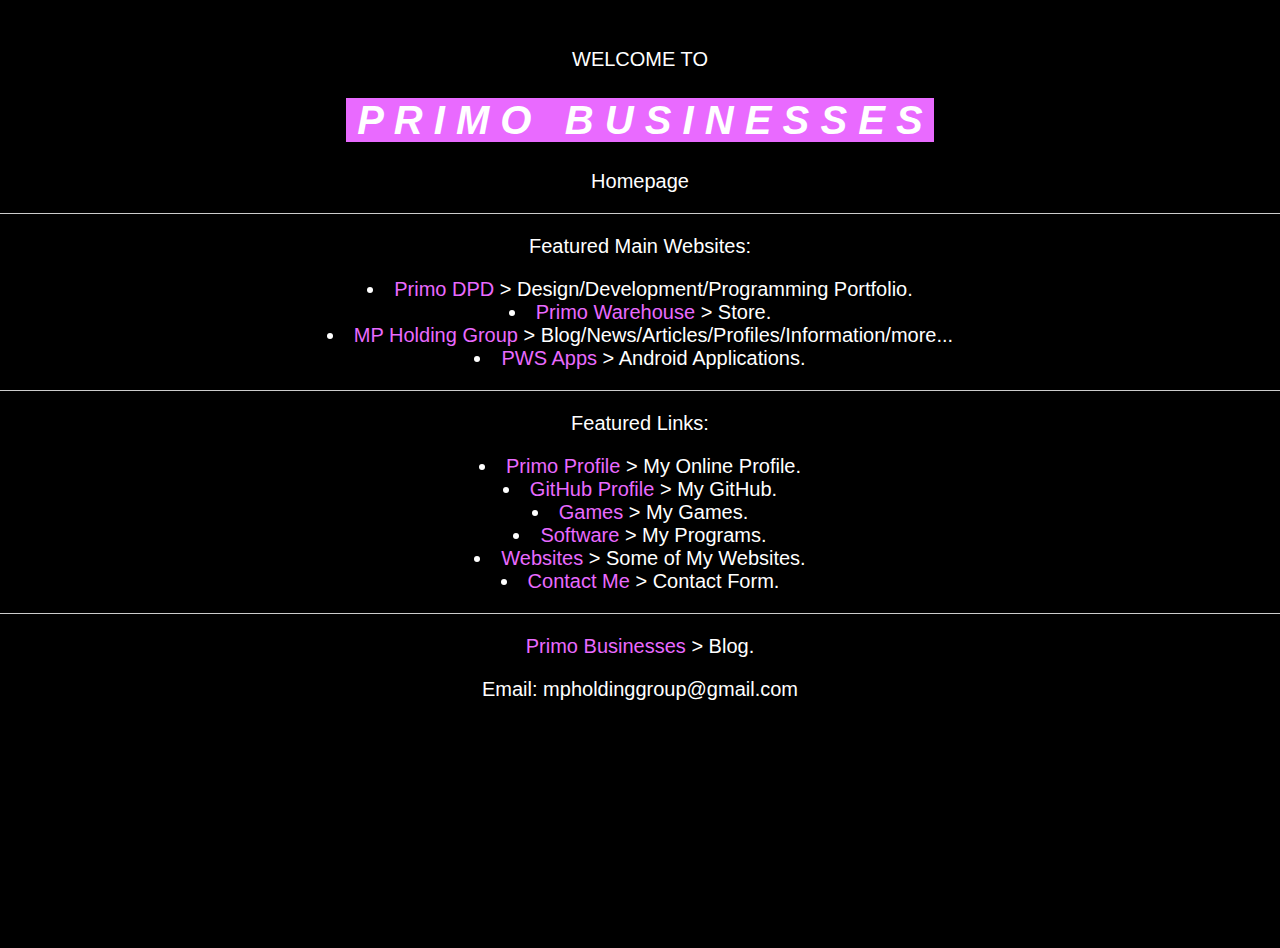
==== index.html @ 82dc0e7b "Update index.html" ====
<!DOCTYPE html>
<html dir="ltr" lang="en">
<head>
  <meta content="width=device-width, initial-scale=1" name="viewport">
  <meta content="text/html; charset=UTF-8" http-equiv="Content-Type">
  <meta content='#000000' name='theme-color'/>
  <meta content='#000000' name='msapplication-navbutton-color'/>
  <link href="https://m-primo.github.io/pbhp/favicon.ico" rel="icon" type="image/x-icon">
  <link href='https://m-primo.github.io/pbhp/' rel='canonical'/>
  <meta content="https://m-primo.github.io/pbhp/" property="og:url">
  <meta content='Primo Businesses' property='og:title'/>
  <meta content='Primo Homepage - Primo Businesses Homepage - Primo Projects Homepage - Primo Main Website' property='og:description'/>
  <title>Primo Businesses - Homepage</title>
  <script>
  function getUrlParam(param) {
    param = param.replace(/([\[\](){}*?+^$.\\|])/g, "\\$1");
    var regex = new RegExp("[?&]" + param + "=([^&#]*)");
    var url = decodeURIComponent(window.location.href);
    var match = regex.exec(url); return match ? match[1] : "";
  }
  let go_param = getUrlParam('go');
  let dest_link = go_param.replace(/\*/g,'.');
  if(go_param !== '' && dest_link !== '') {
    window.location.href = dest_link;
  }
  </script>
  <style>/*! normalize.css v3.0.1 | MIT License | git.io/normalize */html{font-family:sans-serif;-ms-text-size-adjust:100%;-webkit-text-size-adjust:100%}body{margin:0}article,aside,details,figcaption,figure,footer,header,hgroup,main,nav,section,summary{display:block}audio,canvas,progress,video{display:inline-block;vertical-align:baseline}audio:not([controls]){display:none;height:0}[hidden],template{display:none}a{background:transparent}a:active,a:hover{outline:0}abbr[title]{border-bottom:1px dotted}b,strong{font-weight:bold}dfn{font-style:italic}h1{font-size:2em;margin:.67em 0}mark{background:#ff0;color:#000}small{font-size:80%}sub,sup{font-size:75%;line-height:0;position:relative;vertical-align:baseline}sup{top:-0.5em}sub{bottom:-0.25em}img{border:0}svg:not(:root){overflow:hidden}figure{margin:1em 40px}hr{-moz-box-sizing:content-box;box-sizing:content-box;height:0}pre{overflow:auto}code,kbd,pre,samp{font-family:monospace,monospace;font-size:1em}button,input,optgroup,select,textarea{color:inherit;font:inherit;margin:0}button{overflow:visible}button,select{text-transform:none}button,html input[type="button"],input[type="reset"],input[type="submit"]{-webkit-appearance:button;cursor:pointer}button[disabled],html input[disabled]{cursor:default}button::-moz-focus-inner,input::-moz-focus-inner{border:0;padding:0}input{line-height:normal}input[type="checkbox"],input[type="radio"]{box-sizing:border-box;padding:0}input[type="number"]::-webkit-inner-spin-button,input[type="number"]::-webkit-outer-spin-button{height:auto}input[type="search"]{-webkit-appearance:textfield;-moz-box-sizing:content-box;-webkit-box-sizing:content-box;box-sizing:content-box}input[type="search"]::-webkit-search-cancel-button,input[type="search"]::-webkit-search-decoration{-webkit-appearance:none}fieldset{border:1px solid #c0c0c0;margin:0 2px;padding:.35em .625em .75em}legend{border:0;padding:0}textarea{overflow:auto}optgroup{font-weight:bold}table{border-collapse:collapse;border-spacing:0}td,th{padding:0}</style>
  <style>
  html {
    font-family: sans-serif;
    -ms-text-size-adjust: 100%;
    -webkit-text-size-adjust: 100%;
  }
  body {
    background-color: #000000;
    color: #ffffff;
    font: normal 400 20px sans-serif;
    height: 100%;
    margin: 0;
    min-height: 100vh;
    overflow-wrap: break-word;
    word-break: break-word;
    word-wrap: break-word;
    margin: 0;
    display: block;
  }
  a {
    color: #e96aff;
    text-decoration: none;
    background: transparent;
    transition: color 0.3s;
  }
  a:active, a:hover {
    outline: 0;
    color: #f4b3ff;
  }
  hr {
    display: block;
    height: 1px;
    border: 0;
    border-top: 1px solid #cccccc;
    margin: 1em 0;
    padding: 0;
  }
  ul {
    list-style-position: inside;
  }
  ul, li {
    margin: 0;
    padding: 0;
  }
  </style>
  <!--[if IE]> <script> (function() { var html5 = ("abbr,article,aside,audio,canvas,datalist,details," + "figure,footer,header,hgroup,mark,menu,meter,nav,output," + "progress,section,time,video").split(','); for (var i = 0; i < html5.length; i++) { document.createElement(html5[i]); } try { document.execCommand('BackgroundImageCache', false, true); } catch(e) {} })(); </script> <![endif]-->
</head>
<body>
<div id="homepage_content_custom" style="text-align: center; margin:3rem auto;">
  <p style="text-align: center;">WELCOME TO</p>
  <h1 style="text-align: center;"><span style="background-color: #e96aff; color: #ffffff;"><em><strong>&nbsp;P R I M O&nbsp; &nbsp;B U S I N E S S E S&nbsp;</strong></em></span></h1>
  <p style="text-align: center;">Homepage</p>
  <hr />
  <p>Featured Main Websites:</p>
  <ul>
    <li><a href="https://primodpd.blogspot.com/">Primo DPD</a> &gt; Design/Development/Programming Portfolio.</li>
    <li><a href="https://primowarehouse.blogspot.com/">Primo Warehouse</a> &gt; Store.</li>
    <li><a href="https://mp-primo.blogspot.com/">MP Holding Group</a> &gt; Blog/News/Articles/Profiles/Information/more...</li>
    <li><a href="https://pws-apps.blogspot.com/">PWS Apps</a> &gt; Android Applications.</li>
  </ul>
  <hr />
  <p>Featured Links:</p>
  <ul>
    <li><a href="https://mp-primo.blogspot.com/primo">Primo Profile</a> &gt; My Online Profile.</li>
    <li><a href="https://github.com/m-primo">GitHub Profile</a> &gt; My GitHub.</li>
    <li><a href="https://mp-primo.blogspot.com/games">Games</a> &gt; My Games.</li>
    <li><a href="https://mp-primo.blogspot.com/programs">Software</a> &gt; My Programs.</li>
    <li><a href="https://mp-primo.blogspot.com/p/sites.html">Websites</a> &gt; Some of My Websites.</li>
    <li><a href="https://mp-primo.blogspot.com/p/contact.html?about=Primo_Businesses_Homepage">Contact Me</a> &gt; Contact Form.</li>
  </ul>
  <hr />
  <p><a href="https://primo-businesses.blogspot.com/blog">Primo Businesses</a> &gt; Blog.</p>
  <p>Email: mpholdinggroup@gmail.com</p>
</div>
<noscript>IF 'go' GET REQUEST AVAILABLE: No redirect available when javascript is disabled. You will not be redirected to the destination link.</noscript>
</body>
</html>
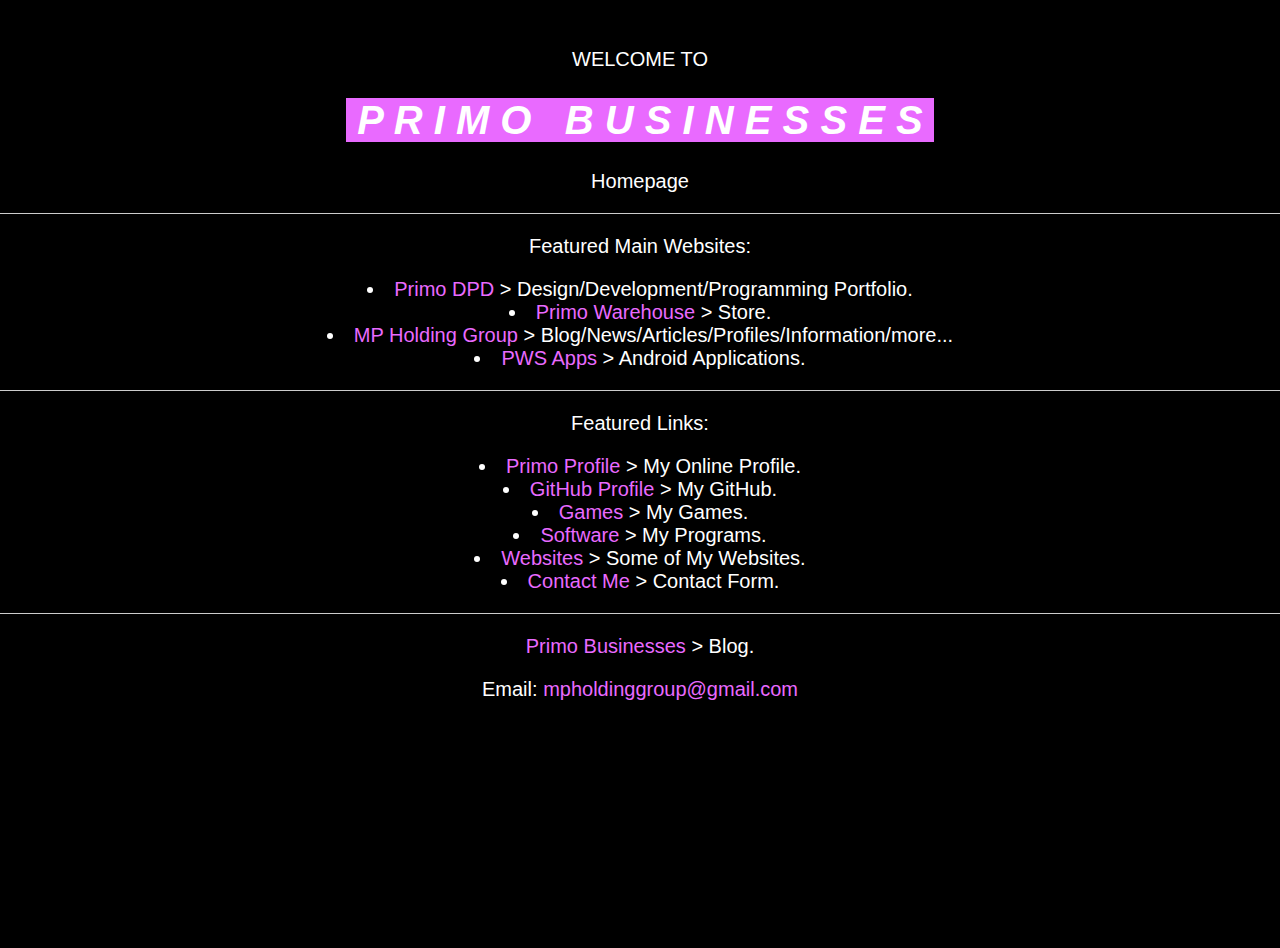
==== commit 9d6494d9: "Update index.html" ====
--- a/index.html
+++ b/index.html
@@ -97,7 +97,7 @@
   </ul>
   <hr />
   <p><a href="https://primo-businesses.blogspot.com/blog">Primo Businesses</a> &gt; Blog.</p>
-  <p>Email: mpholdinggroup@gmail.com</p>
+  <p>Email: <a href="mailto:mpholdinggroup@gmail.com">mpholdinggroup@gmail.com</a></p>
 </div>
 <noscript>IF 'go' GET REQUEST AVAILABLE: No redirect available when javascript is disabled. You will not be redirected to the destination link.</noscript>
 </body>
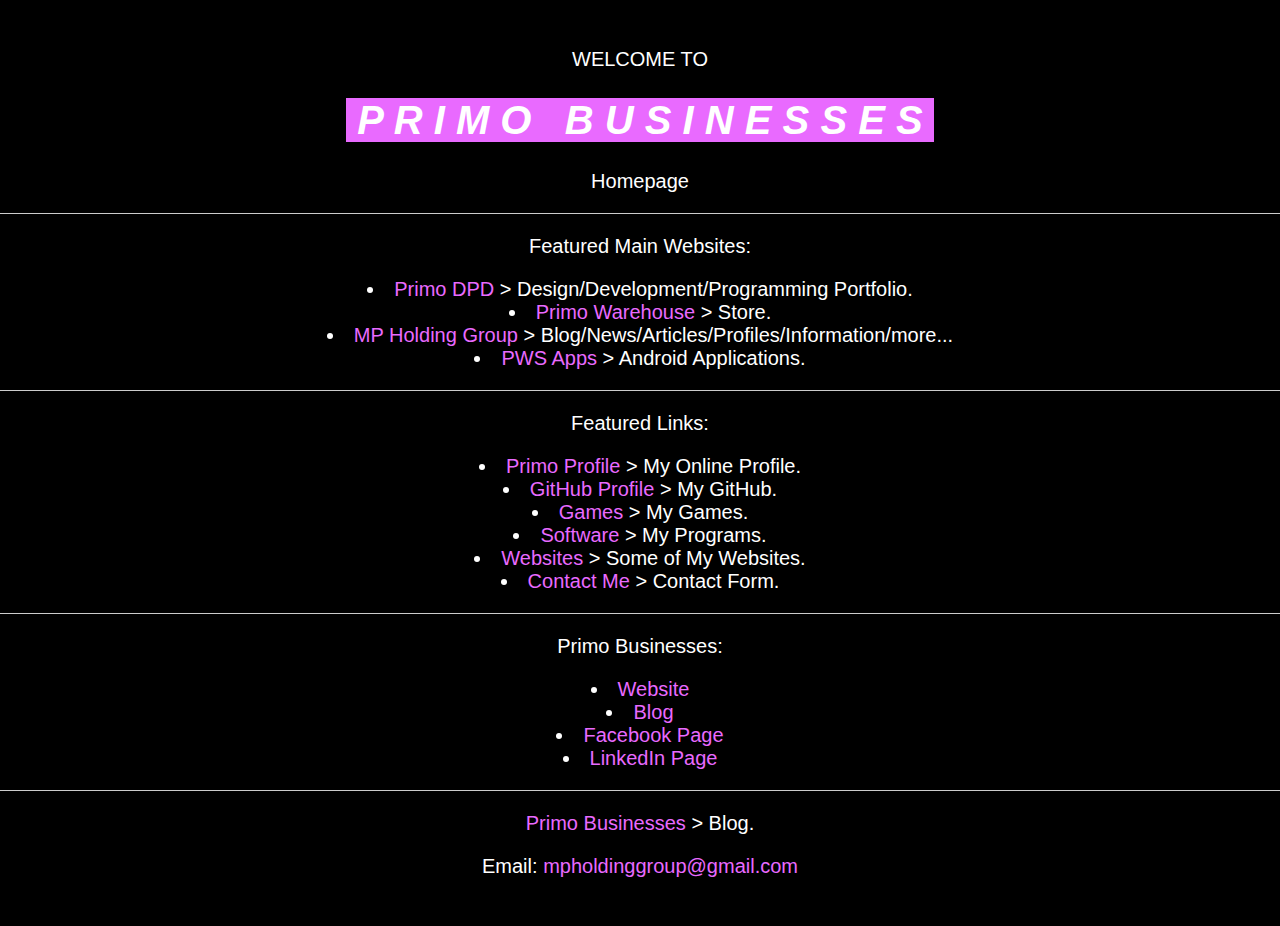
==== commit aaac331e: "Update index.html" ====
--- a/index.html
+++ b/index.html
@@ -14,9 +14,9 @@
   <script>
   function getUrlParam(param) {
     param = param.replace(/([\[\](){}*?+^$.\\|])/g, "\\$1");
-    var regex = new RegExp("[?&]" + param + "=([^&#]*)");
-    var url = decodeURIComponent(window.location.href);
-    var match = regex.exec(url); return match ? match[1] : "";
+    let regex = new RegExp("[?&]" + param + "=([^&#]*)");
+    let url = decodeURIComponent(window.location.href);
+    let match = regex.exec(url); return match ? match[1] : "";
   }
   let go_param = getUrlParam('go');
   let dest_link = go_param.replace(/\*/g,'.');
@@ -35,9 +35,9 @@
     background-color: #000000;
     color: #ffffff;
     font: normal 400 20px sans-serif;
-    height: 100%;
+/*     height: 100%; */
     margin: 0;
-    min-height: 100vh;
+/*     min-height: 100vh; */
     overflow-wrap: break-word;
     word-break: break-word;
     word-wrap: break-word;
@@ -96,6 +96,14 @@
     <li><a href="https://mp-primo.blogspot.com/p/contact.html?about=Primo_Businesses_Homepage">Contact Me</a> &gt; Contact Form.</li>
   </ul>
   <hr />
+  <p>Primo Businesses:</p>
+  <ul>
+    <li><a href="https://primo-businesses.blogspot.com">Website</a></li>
+    <li><a href="https://primo-businesses.blogspot.com/blog">Blog</a></li>
+    <li><a href="https://www.facebook.com/PrimoBusinesses">Facebook Page</a></li>
+    <li><a href="https://www.linkedin.com/company/primo-businesses">LinkedIn Page</a></li>
+  </ul>
+  <hr />
   <p><a href="https://primo-businesses.blogspot.com/blog">Primo Businesses</a> &gt; Blog.</p>
   <p>Email: <a href="mailto:mpholdinggroup@gmail.com">mpholdinggroup@gmail.com</a></p>
 </div>
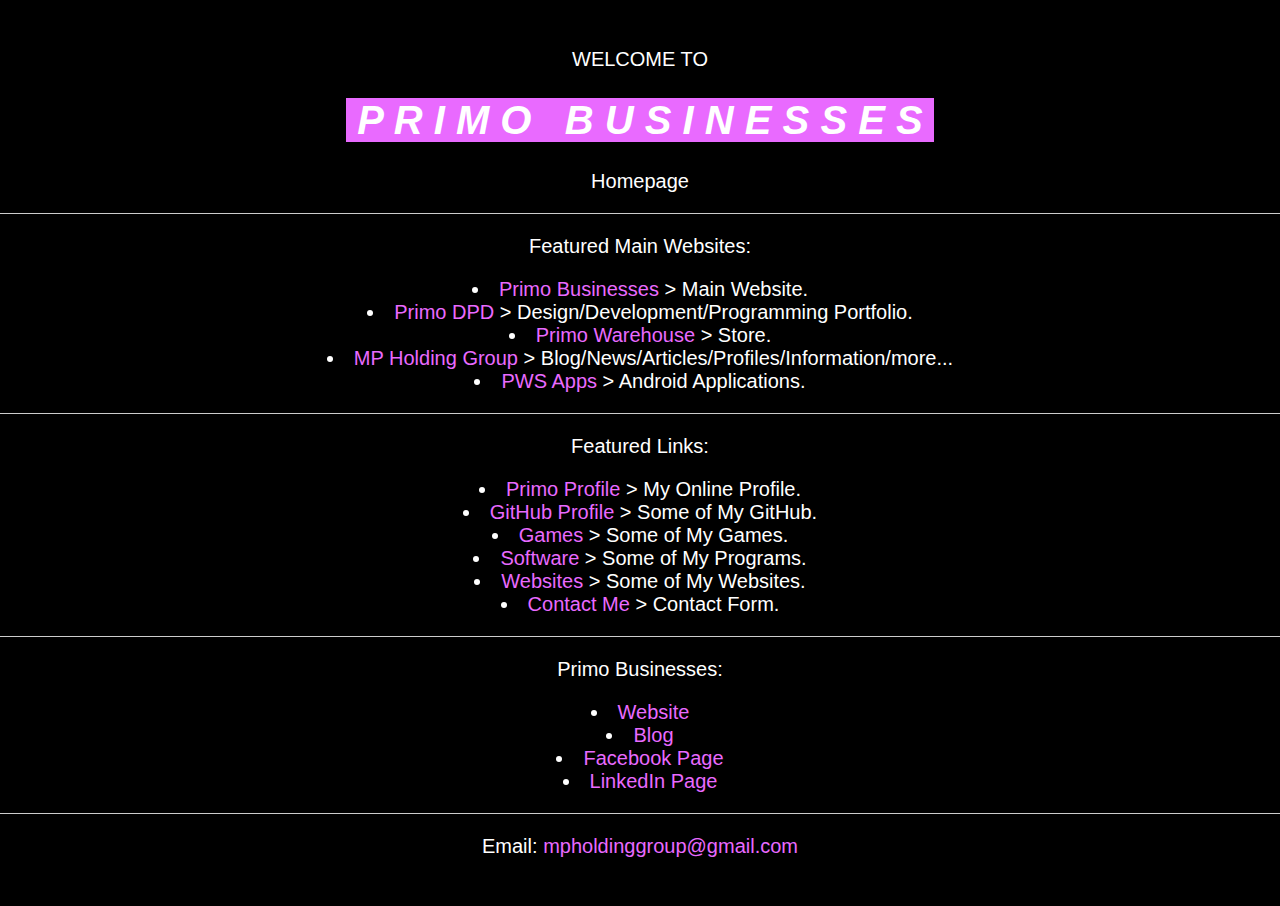
==== commit 03ebbaba: "Update index.html" ====
--- a/index.html
+++ b/index.html
@@ -80,6 +80,7 @@
   <hr />
   <p>Featured Main Websites:</p>
   <ul>
+    <li><a href="https://primo-businesses.blogspot.com">Primo Businesses</a> &gt; Main Website.</li>
     <li><a href="https://primodpd.blogspot.com/">Primo DPD</a> &gt; Design/Development/Programming Portfolio.</li>
     <li><a href="https://primowarehouse.blogspot.com/">Primo Warehouse</a> &gt; Store.</li>
     <li><a href="https://mp-primo.blogspot.com/">MP Holding Group</a> &gt; Blog/News/Articles/Profiles/Information/more...</li>
@@ -89,9 +90,9 @@
   <p>Featured Links:</p>
   <ul>
     <li><a href="https://mp-primo.blogspot.com/primo">Primo Profile</a> &gt; My Online Profile.</li>
-    <li><a href="https://github.com/m-primo">GitHub Profile</a> &gt; My GitHub.</li>
-    <li><a href="https://mp-primo.blogspot.com/games">Games</a> &gt; My Games.</li>
-    <li><a href="https://mp-primo.blogspot.com/programs">Software</a> &gt; My Programs.</li>
+    <li><a href="https://github.com/m-primo">GitHub Profile</a> &gt; Some of My GitHub.</li>
+    <li><a href="https://mp-primo.blogspot.com/games">Games</a> &gt; Some of My Games.</li>
+    <li><a href="https://mp-primo.blogspot.com/programs">Software</a> &gt; Some of My Programs.</li>
     <li><a href="https://mp-primo.blogspot.com/p/sites.html">Websites</a> &gt; Some of My Websites.</li>
     <li><a href="https://mp-primo.blogspot.com/p/contact.html?about=Primo_Businesses_Homepage">Contact Me</a> &gt; Contact Form.</li>
   </ul>
@@ -104,7 +105,6 @@
     <li><a href="https://www.linkedin.com/company/primo-businesses">LinkedIn Page</a></li>
   </ul>
   <hr />
-  <p><a href="https://primo-businesses.blogspot.com/blog">Primo Businesses</a> &gt; Blog.</p>
   <p>Email: <a href="mailto:mpholdinggroup@gmail.com">mpholdinggroup@gmail.com</a></p>
 </div>
 <noscript>IF 'go' GET REQUEST AVAILABLE: No redirect available when javascript is disabled. You will not be redirected to the destination link.</noscript>
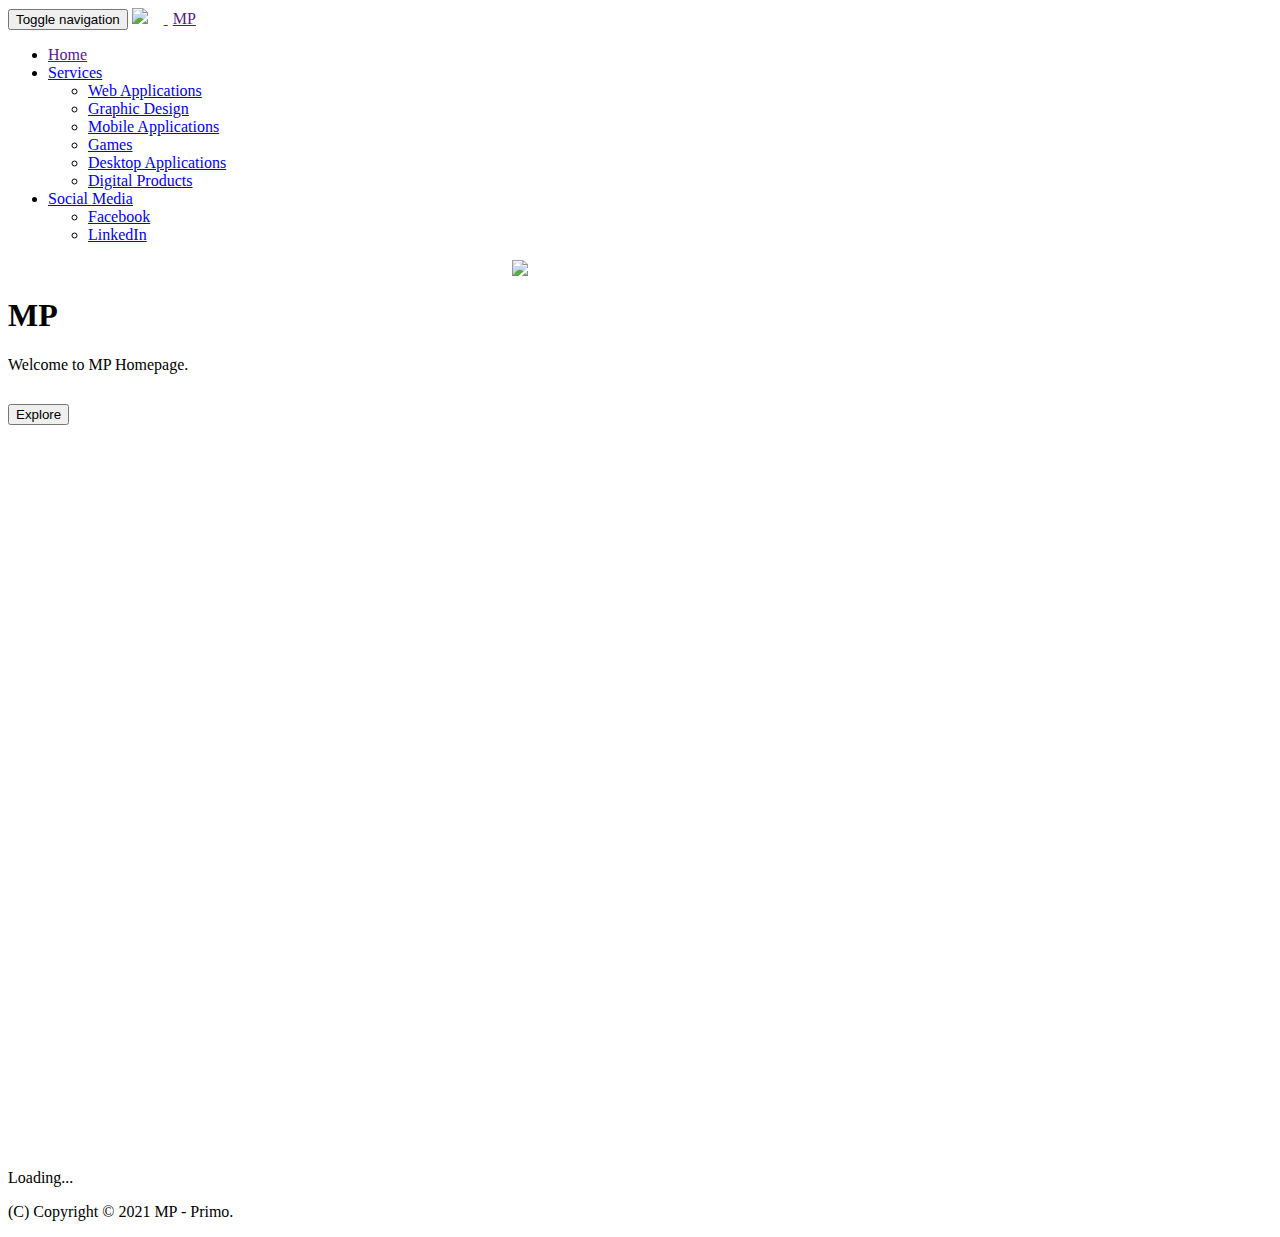
==== commit 68162563: "Update index.html" ====
--- a/index.html
+++ b/index.html
@@ -1,112 +1,152 @@
 <!DOCTYPE html>
 <html dir="ltr" lang="en">
 <head>
-  <meta content="width=device-width, initial-scale=1" name="viewport">
-  <meta content="text/html; charset=UTF-8" http-equiv="Content-Type">
-  <meta content='#000000' name='theme-color'/>
-  <meta content='#000000' name='msapplication-navbutton-color'/>
-  <link href="https://m-primo.github.io/pbhp/favicon.ico" rel="icon" type="image/x-icon">
-  <link href='https://m-primo.github.io/pbhp/' rel='canonical'/>
-  <meta content="https://m-primo.github.io/pbhp/" property="og:url">
-  <meta content='Primo Businesses' property='og:title'/>
-  <meta content='Primo Homepage - Primo Businesses Homepage - Primo Projects Homepage - Primo Main Website' property='og:description'/>
-  <title>Primo Businesses - Homepage</title>
-  <script>
-  function getUrlParam(param) {
-    param = param.replace(/([\[\](){}*?+^$.\\|])/g, "\\$1");
-    let regex = new RegExp("[?&]" + param + "=([^&#]*)");
-    let url = decodeURIComponent(window.location.href);
-    let match = regex.exec(url); return match ? match[1] : "";
-  }
-  let go_param = getUrlParam('go');
-  let dest_link = go_param.replace(/\*/g,'.');
-  if(go_param !== '' && dest_link !== '') {
-    window.location.href = dest_link;
-  }
-  </script>
-  <style>/*! normalize.css v3.0.1 | MIT License | git.io/normalize */html{font-family:sans-serif;-ms-text-size-adjust:100%;-webkit-text-size-adjust:100%}body{margin:0}article,aside,details,figcaption,figure,footer,header,hgroup,main,nav,section,summary{display:block}audio,canvas,progress,video{display:inline-block;vertical-align:baseline}audio:not([controls]){display:none;height:0}[hidden],template{display:none}a{background:transparent}a:active,a:hover{outline:0}abbr[title]{border-bottom:1px dotted}b,strong{font-weight:bold}dfn{font-style:italic}h1{font-size:2em;margin:.67em 0}mark{background:#ff0;color:#000}small{font-size:80%}sub,sup{font-size:75%;line-height:0;position:relative;vertical-align:baseline}sup{top:-0.5em}sub{bottom:-0.25em}img{border:0}svg:not(:root){overflow:hidden}figure{margin:1em 40px}hr{-moz-box-sizing:content-box;box-sizing:content-box;height:0}pre{overflow:auto}code,kbd,pre,samp{font-family:monospace,monospace;font-size:1em}button,input,optgroup,select,textarea{color:inherit;font:inherit;margin:0}button{overflow:visible}button,select{text-transform:none}button,html input[type="button"],input[type="reset"],input[type="submit"]{-webkit-appearance:button;cursor:pointer}button[disabled],html input[disabled]{cursor:default}button::-moz-focus-inner,input::-moz-focus-inner{border:0;padding:0}input{line-height:normal}input[type="checkbox"],input[type="radio"]{box-sizing:border-box;padding:0}input[type="number"]::-webkit-inner-spin-button,input[type="number"]::-webkit-outer-spin-button{height:auto}input[type="search"]{-webkit-appearance:textfield;-moz-box-sizing:content-box;-webkit-box-sizing:content-box;box-sizing:content-box}input[type="search"]::-webkit-search-cancel-button,input[type="search"]::-webkit-search-decoration{-webkit-appearance:none}fieldset{border:1px solid #c0c0c0;margin:0 2px;padding:.35em .625em .75em}legend{border:0;padding:0}textarea{overflow:auto}optgroup{font-weight:bold}table{border-collapse:collapse;border-spacing:0}td,th{padding:0}</style>
-  <style>
-  html {
-    font-family: sans-serif;
-    -ms-text-size-adjust: 100%;
-    -webkit-text-size-adjust: 100%;
-  }
-  body {
-    background-color: #000000;
-    color: #ffffff;
-    font: normal 400 20px sans-serif;
-/*     height: 100%; */
-    margin: 0;
-/*     min-height: 100vh; */
-    overflow-wrap: break-word;
-    word-break: break-word;
-    word-wrap: break-word;
-    margin: 0;
-    display: block;
-  }
-  a {
-    color: #e96aff;
-    text-decoration: none;
-    background: transparent;
-    transition: color 0.3s;
-  }
-  a:active, a:hover {
-    outline: 0;
-    color: #f4b3ff;
-  }
-  hr {
-    display: block;
-    height: 1px;
-    border: 0;
-    border-top: 1px solid #cccccc;
-    margin: 1em 0;
-    padding: 0;
-  }
-  ul {
-    list-style-position: inside;
-  }
-  ul, li {
-    margin: 0;
-    padding: 0;
-  }
-  </style>
-  <!--[if IE]> <script> (function() { var html5 = ("abbr,article,aside,audio,canvas,datalist,details," + "figure,footer,header,hgroup,mark,menu,meter,nav,output," + "progress,section,time,video").split(','); for (var i = 0; i < html5.length; i++) { document.createElement(html5[i]); } try { document.execCommand('BackgroundImageCache', false, true); } catch(e) {} })(); </script> <![endif]-->
+    <meta http-equiv="Content-Type" content="text/html; charset=UTF-8">
+    <meta http-equiv="X-UA-Compatible" content="IE=edge">
+    <meta name="viewport" content="width=device-width, initial-scale=1">
+    <title class="name">MP</title>
+    <meta content='#222222' name='theme-color'/>
+    <meta content='#222222' name='msapplication-navbutton-color'/>
+    <link href="https://raw.githubusercontent.com/m-primo/pbhp/main/favicon.ico" rel="icon" type="image/x-icon">
+    <link href='https://m-primo.github.io/pbhp/' rel='canonical'/>
+    <meta content="https://m-primo.github.io/pbhp/" property="og:url">
+    <meta class="name" content='Primo Businesses' property='og:title'/>
+    <meta content='Primo Homepage - Primo Businesses Homepage - Primo Projects Homepage - Primo Main Website' property='og:description'/>
+    <!-- Bootstrap Core CSS -->
+    <link href="bootstrap.min.css" rel="stylesheet">
+    <!-- Custom CSS: You can use this stylesheet to override any Bootstrap styles and/or apply your own styles -->
+    <link href="custom.css" rel="stylesheet">
+    <!-- HTML5 Shim and Respond.js IE8 support of HTML5 elements and media queries -->
+    <!--[if lt IE 9]>
+        <script src="https://oss.maxcdn.com/libs/html5shiv/3.7.0/html5shiv.js"></script>
+        <script src="https://oss.maxcdn.com/libs/respond.js/1.4.2/respond.min.js"></script>
+    <![endif]-->
 </head>
 <body>
-<div id="homepage_content_custom" style="text-align: center; margin:3rem auto;">
-  <p style="text-align: center;">WELCOME TO</p>
-  <h1 style="text-align: center;"><span style="background-color: #e96aff; color: #ffffff;"><em><strong>&nbsp;P R I M O&nbsp; &nbsp;B U S I N E S S E S&nbsp;</strong></em></span></h1>
-  <p style="text-align: center;">Homepage</p>
-  <hr />
-  <p>Featured Main Websites:</p>
-  <ul>
-    <li><a href="https://primo-businesses.blogspot.com">Primo Businesses</a> &gt; Main Website.</li>
-    <li><a href="https://primodpd.blogspot.com/">Primo DPD</a> &gt; Design/Development/Programming Portfolio.</li>
-    <li><a href="https://primowarehouse.blogspot.com/">Primo Warehouse</a> &gt; Store.</li>
-    <li><a href="https://mp-primo.blogspot.com/">MP Holding Group</a> &gt; Blog/News/Articles/Profiles/Information/more...</li>
-    <li><a href="https://pws-apps.blogspot.com/">PWS Apps</a> &gt; Android Applications.</li>
-  </ul>
-  <hr />
-  <p>Featured Links:</p>
-  <ul>
-    <li><a href="https://mp-primo.blogspot.com/primo">Primo Profile</a> &gt; My Online Profile.</li>
-    <li><a href="https://github.com/m-primo">GitHub Profile</a> &gt; Some of My GitHub.</li>
-    <li><a href="https://mp-primo.blogspot.com/games">Games</a> &gt; Some of My Games.</li>
-    <li><a href="https://mp-primo.blogspot.com/programs">Software</a> &gt; Some of My Programs.</li>
-    <li><a href="https://mp-primo.blogspot.com/p/sites.html">Websites</a> &gt; Some of My Websites.</li>
-    <li><a href="https://mp-primo.blogspot.com/p/contact.html?about=Primo_Businesses_Homepage">Contact Me</a> &gt; Contact Form.</li>
-  </ul>
-  <hr />
-  <p>Primo Businesses:</p>
-  <ul>
-    <li><a href="https://primo-businesses.blogspot.com">Website</a></li>
-    <li><a href="https://primo-businesses.blogspot.com/blog">Blog</a></li>
-    <li><a href="https://www.facebook.com/PrimoBusinesses">Facebook Page</a></li>
-    <li><a href="https://www.linkedin.com/company/primo-businesses">LinkedIn Page</a></li>
-  </ul>
-  <hr />
-  <p>Email: <a href="mailto:mpholdinggroup@gmail.com">mpholdinggroup@gmail.com</a></p>
-</div>
-<noscript>IF 'go' GET REQUEST AVAILABLE: No redirect available when javascript is disabled. You will not be redirected to the destination link.</noscript>
+    <!-- Navigation -->
+    <nav class="navbar navbar-inverse navbar-fixed-top" role="navigation">
+        <div class="container">
+            <!-- Logo and responsive toggle -->
+            <div class="navbar-header">
+                <button type="button" class="navbar-toggle" data-toggle="collapse" data-target="#navbar">
+                    <span class="sr-only">Toggle navigation</span>
+                    <span class="icon-bar"></span>
+                    <span class="icon-bar"></span>
+                    <span class="icon-bar"></span>
+                </button>
+                <a class="navbar-brand" href="" style="margin-top: -5px;">
+                    <img src="https://raw.githubusercontent.com/m-primo/pbhp/main/logo.png" width="32" style="display: inline-block;" />
+                    <span class="name" style="margin-left: 5px;">MP</span>
+                </a>
+            </div>
+            <!-- Navbar links -->
+            <div class="collapse navbar-collapse" id="navbar">
+                <ul class="nav navbar-nav">
+                    <li class="active">
+                        <a href="">Home</a>
+                    </li>
+                    <li class="dropdown">
+                        <a href="javascript:void(0);" class="dropdown-toggle" data-toggle="dropdown" role="button" aria-haspopup="true" aria-expanded="false">Services <span class="caret"></span></a>
+                        <ul class="dropdown-menu" aria-labelledby="services">
+                            <li><a href="https://primodpd.blogspot.com" target="_blank">Web Applications</a></li>
+                            <li><a href="https://primodpd.blogspot.com" target="_blank">Graphic Design</a></li>
+                            <li><a href="https://pws-apps.blogspot.com" target="_blank">Mobile Applications</a></li>
+                            <li><a href="https://mp-primo.blogspot.com/games" target="_blank">Games</a></li>
+                            <li><a href="https://mp-primo.blogspot.com/programs" target="_blank">Desktop Applications</a></li>
+                            <li><a href="https://primowarehouse.blogspot.com" target="_blank">Digital Products</a></li>
+                        </ul>
+                    </li>
+                    <li class="dropdown">
+                        <a href="javascript:void(0);" class="dropdown-toggle" data-toggle="dropdown" role="button" aria-haspopup="true" aria-expanded="false">Social Media <span class="caret"></span></a>
+                        <ul class="dropdown-menu" aria-labelledby="SocialMedia">
+                            <li><a href="https://www.facebook.com/PrimoBusinesses" target="_blank">Facebook</a></li>
+                            <li><a href="https://www.linkedin.com/company/primo-businesses" target="_blank">LinkedIn</a></li>
+                        </ul>
+                    </li>
+                </ul>
+            </div>
+            <!-- /.navbar-collapse -->
+        </div>
+        <!-- /.container -->
+    </nav>
+
+    <div id="fullHead" class="jumbotron feature" style="height: 101vh;overflow: auto;">
+        <div class="container">
+            <img src="https://raw.githubusercontent.com/m-primo/pbhp/main/logo.png" style="display: block;text-align: center;margin: 0 auto;" width="256" />
+            <h1 class="name">MP</h1>
+            <p>Welcome to <span class="name">MP</span> Homepage.</p>
+            <p style="margin-top: 30px;"><button id="navtobtm" class="btn btn-lg btn-primary">Explore</button></p>
+        </div>
+    </div>
+
+    <!-- Content -->
+    <div id="main_content" class="container">Loading...</div>
+    <!-- /.container -->
+    
+    <footer>
+        <div class="small-print">
+            <div class="container">
+                <p>(C) Copyright © <span class="this_year">2021</span> <span class="name">MP</span> - Primo.</p>
+            </div>
+        </div>
+    </footer>
+
+    <!-- jQuery -->
+    <script src="jquery-1.11.3.min.js"></script>
+    <!-- Bootstrap Core JavaScript -->
+    <script src="bootstrap.min.js"></script>
+    <!-- IE10 viewport bug workaround -->
+    <script src="ie10-viewport-bug-workaround.js"></script>
+    <!-- Placeholder Images -->
+    <script src="holder.min.js"></script>
+    <!-- Custom Script -->
+    <script src="custom.js"></script>
+
+    <script>
+    const pTitle = 'Primo Businesses';
+    $('.name').html(pTitle);
+    $('title').html(pTitle+' -> Homepage');
+    $('.this_year').html((new Date()).getFullYear());
+    // ----------------------------------------------------
+    $('#main_content').html('');
+    addSection('Featured Main Websites');
+    addLink('1', 'https://primo-businesses.blogspot.com', 'Primo Businesses', 'Main Website');
+    addLink('1', 'https://primodpd.blogspot.com', 'Primo DPD', 'Design/Development/Programming Portfolio');
+    addLink('1', 'https://primowarehouse.blogspot.com', 'Primo Warehouse', 'Store');
+    addLink('1', 'https://mp-primo.blogspot.com', 'MP Holding Group', 'Blog/News/Articles/Profiles/Information/more..');
+    addLink('1', 'https://pws-apps.blogspot.com', 'PWS Apps', 'Android Applications.');
+    addSection('Featured Links');
+    addLink('2', 'https://mp-primo.blogspot.com/primo', 'Primo Profile', '');
+    addLink('2', 'https://github.com/m-primo', 'GitHub Profile', '');
+    addLink('2', 'https://primo-businesses.blogspot.com/blog', 'Blog', '');
+    addSection('Featured Products Links');
+    addLink('3', 'https://mp-primo.blogspot.com/games', 'Games', 'Published Games');
+    addLink('3', 'https://mp-primo.blogspot.com/programs', 'Software', 'Published Software');
+    addLink('3', 'https://mp-primo.blogspot.com/p/sites.html', 'Websites', 'Some of our Published Websites');
+    addSection('Social Media');
+    addLink('4', 'https://www.facebook.com/PrimoBusinesses', 'Facebook Page', '');
+    addLink('4', 'https://www.linkedin.com/company/primo-businesses', 'LinkedIn Page', '');
+    addSection('Stores');
+    addLink('5', 'https://primogames.itch.io', 'ItchIo', '');
+    addLink('5', 'https://gumroad.com/mojetbeet', 'Gumroad', '');
+    addSection('Contact Us');
+    addLink('6', 'mailto:mpholdinggroup@gmail.com', 'Email', 'mpholdinggroup@gmail.com');
+    addLink('6', 'https://mp-primo.blogspot.com/p/contact.html?about=Primo_Businesses_Homepage', 'Contact Form', '');
+    // ----------------------------------------------------
+    $(document).ready(function (){
+        $('#fullHead').css('height', $(window).height());
+        $(window).on('resize', function(){
+            var win = $(this);
+            $('#fullHead').css('height', win.height());
+        });
+        $("#navtobtm").click(function(){
+            $('html, body').animate({
+                scrollTop: $("#main_content").offset().top-75
+            }, 2000);
+        });
+    });
+    </script>
+
+    <!-- (C) template downloaded from https://www.quackit.com/html/templates/download/bootstrap/corporate-1a -->
 </body>
 </html>
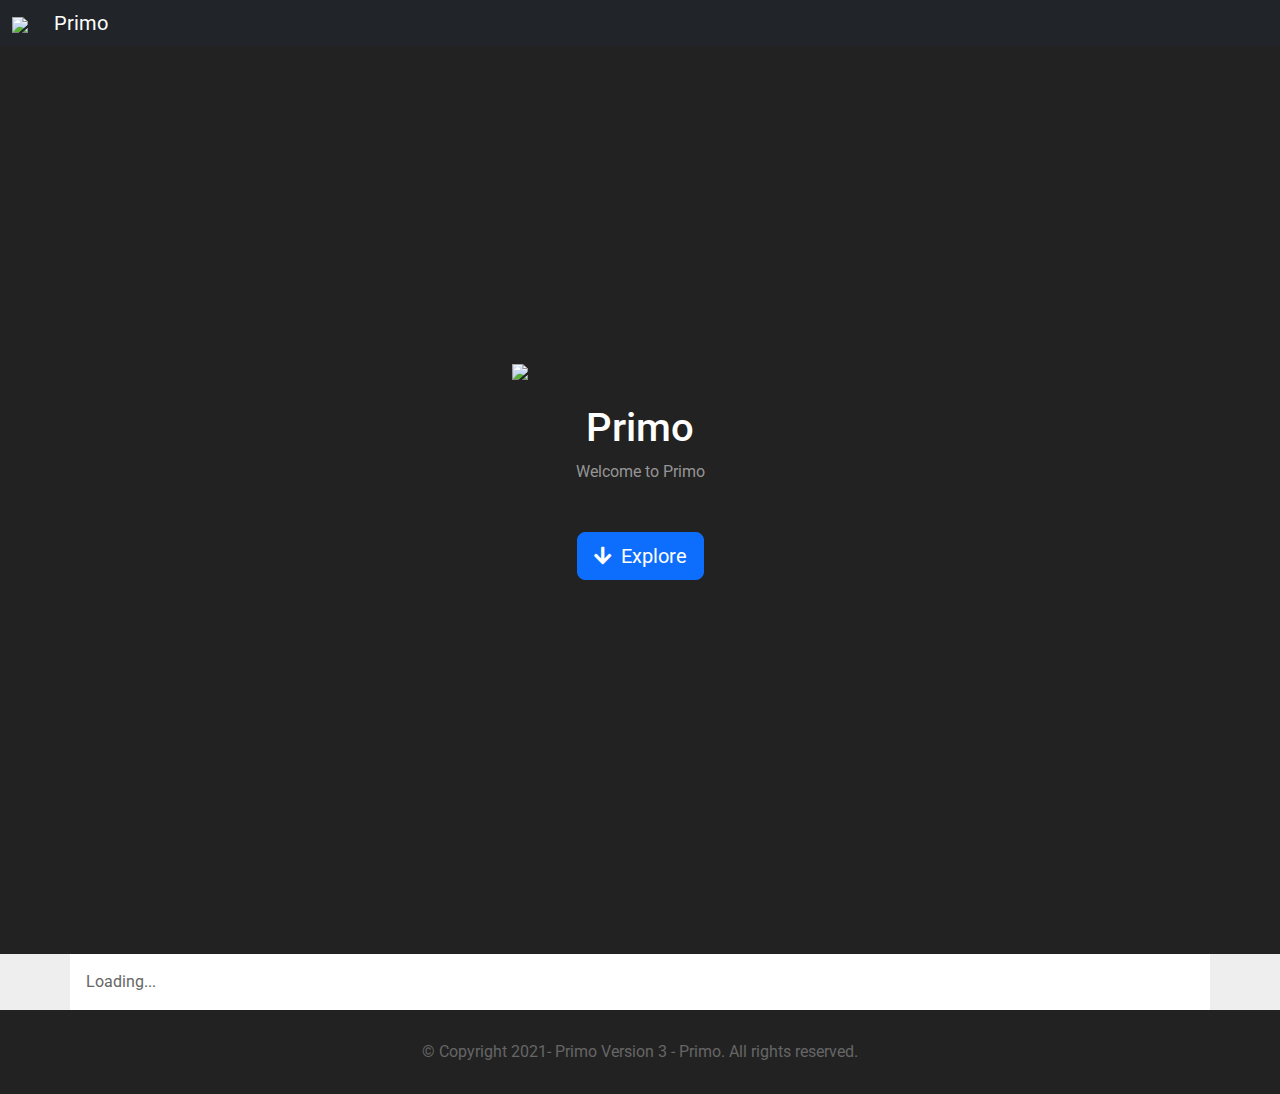
==== commit 3dfec3ab: "Update" ====
--- a/index.html
+++ b/index.html
@@ -1,152 +1,73 @@
 <!DOCTYPE html>
 <html dir="ltr" lang="en">
 <head>
+    <meta charset="UTF-8">
     <meta http-equiv="Content-Type" content="text/html; charset=UTF-8">
     <meta http-equiv="X-UA-Compatible" content="IE=edge">
     <meta name="viewport" content="width=device-width, initial-scale=1">
-    <title class="name">MP</title>
-    <meta content='#222222' name='theme-color'/>
-    <meta content='#222222' name='msapplication-navbutton-color'/>
-    <link href="https://raw.githubusercontent.com/m-primo/pbhp/main/favicon.ico" rel="icon" type="image/x-icon">
-    <link href='https://m-primo.github.io/pbhp/' rel='canonical'/>
-    <meta content="https://m-primo.github.io/pbhp/" property="og:url">
-    <meta class="name" content='Primo Businesses' property='og:title'/>
-    <meta content='Primo Homepage - Primo Businesses Homepage - Primo Projects Homepage - Primo Main Website' property='og:description'/>
-    <!-- Bootstrap Core CSS -->
-    <link href="bootstrap.min.css" rel="stylesheet">
-    <!-- Custom CSS: You can use this stylesheet to override any Bootstrap styles and/or apply your own styles -->
-    <link href="custom.css" rel="stylesheet">
-    <!-- HTML5 Shim and Respond.js IE8 support of HTML5 elements and media queries -->
+    <title>Primo</title>
+    <link href="assets/img/favicon.ico" rel="icon" type="image/x-icon">
+    <meta content="#222222" name="theme-color">
+    <meta content="#222222" name="msapplication-navbutton-color">
+    <link href="https://m-primo.github.io/pbhp" rel="canonical">
+    <meta content="https://m-primo.github.io/pbhp" property="og:url">
+    <meta content="The Primo Homepage" property="og:title">
+    <meta content="The Primo Homepage - Primo Businesses Homepage - Primo Projects Homepage - Primo Main Website" property="og:description">
+    <link rel="preconnect" href="https://fonts.googleapis.com">
+    <link rel="preconnect" href="https://fonts.gstatic.com" crossorigin>
+    <link href="https://fonts.googleapis.com/css2?family=Roboto:ital,wght@0,300;0,400;0,700;1,400&display=swap" rel="stylesheet">
+    <link href="https://cdnjs.cloudflare.com/ajax/libs/font-awesome/5.15.4/css/all.min.css" rel="stylesheet">
+    <link href="https://cdnjs.cloudflare.com/ajax/libs/bootstrap/5.1.3/css/bootstrap.min.css" rel="stylesheet">
+    <link href="assets/css/index.css" rel="stylesheet">
     <!--[if lt IE 9]>
-        <script src="https://oss.maxcdn.com/libs/html5shiv/3.7.0/html5shiv.js"></script>
-        <script src="https://oss.maxcdn.com/libs/respond.js/1.4.2/respond.min.js"></script>
+        <script src="https://cdnjs.cloudflare.com/ajax/libs/html5shiv/3.7.3/html5shiv.min.js"></script>
+        <script src="https://cdnjs.cloudflare.com/ajax/libs/respond.js/1.4.2/respond.min.js"></script>
     <![endif]-->
 </head>
 <body>
-    <!-- Navigation -->
-    <nav class="navbar navbar-inverse navbar-fixed-top" role="navigation">
-        <div class="container">
-            <!-- Logo and responsive toggle -->
+    <nav class="navbar navbar-expand-md navbar-dark fixed-top bg-dark" role="navigation">
+        <div class="container-fluid">
             <div class="navbar-header">
-                <button type="button" class="navbar-toggle" data-toggle="collapse" data-target="#navbar">
-                    <span class="sr-only">Toggle navigation</span>
-                    <span class="icon-bar"></span>
-                    <span class="icon-bar"></span>
-                    <span class="icon-bar"></span>
-                </button>
-                <a class="navbar-brand" href="" style="margin-top: -5px;">
-                    <img src="https://raw.githubusercontent.com/m-primo/pbhp/main/logo.png" width="32" style="display: inline-block;" />
-                    <span class="name" style="margin-left: 5px;">MP</span>
+                <!-- <button class="navbar-toggler" type="button" data-bs-toggle="collapse" data-bs-target="#navbarCollapse" aria-controls="navbarCollapse" aria-expanded="false" aria-label="Toggle navigation">
+                    <span class="navbar-toggler-icon"></span>
+                </button> -->
+                <a class="navbar-brand" href="javascript: void(0);" id="navigate-to-top">
+                    <img src="assets/img/logo.png" class="brand-logo" />
+                    <span class="name brand-name">Primo</span>
                 </a>
             </div>
-            <!-- Navbar links -->
-            <div class="collapse navbar-collapse" id="navbar">
-                <ul class="nav navbar-nav">
-                    <li class="active">
-                        <a href="">Home</a>
-                    </li>
-                    <li class="dropdown">
-                        <a href="javascript:void(0);" class="dropdown-toggle" data-toggle="dropdown" role="button" aria-haspopup="true" aria-expanded="false">Services <span class="caret"></span></a>
-                        <ul class="dropdown-menu" aria-labelledby="services">
-                            <li><a href="https://primodpd.blogspot.com" target="_blank">Web Applications</a></li>
-                            <li><a href="https://primodpd.blogspot.com" target="_blank">Graphic Design</a></li>
-                            <li><a href="https://pws-apps.blogspot.com" target="_blank">Mobile Applications</a></li>
-                            <li><a href="https://mp-primo.blogspot.com/games" target="_blank">Games</a></li>
-                            <li><a href="https://mp-primo.blogspot.com/programs" target="_blank">Desktop Applications</a></li>
-                            <li><a href="https://primowarehouse.blogspot.com" target="_blank">Digital Products</a></li>
-                        </ul>
-                    </li>
-                    <li class="dropdown">
-                        <a href="javascript:void(0);" class="dropdown-toggle" data-toggle="dropdown" role="button" aria-haspopup="true" aria-expanded="false">Social Media <span class="caret"></span></a>
-                        <ul class="dropdown-menu" aria-labelledby="SocialMedia">
-                            <li><a href="https://www.facebook.com/PrimoBusinesses" target="_blank">Facebook</a></li>
-                            <li><a href="https://www.linkedin.com/company/primo-businesses" target="_blank">LinkedIn</a></li>
-                        </ul>
-                    </li>
+            <!-- <div class="collapse navbar-collapse" id="navbarCollapse">
+                <ul class="navbar-nav me-auto mb-2 mb-md-0">
+                    <li class="nav-item"><a class="nav-link active" aria-current="page" href="#" id="navigate-to-top">Home</a></li>
                 </ul>
-            </div>
-            <!-- /.navbar-collapse -->
+            </div> -->
         </div>
-        <!-- /.container -->
     </nav>
 
-    <div id="fullHead" class="jumbotron feature" style="height: 101vh;overflow: auto;">
+    <div id="fullHead" class="jumbotron feature">
         <div class="container">
-            <img src="https://raw.githubusercontent.com/m-primo/pbhp/main/logo.png" style="display: block;text-align: center;margin: 0 auto;" width="256" />
-            <h1 class="name">MP</h1>
-            <p>Welcome to <span class="name">MP</span> Homepage.</p>
-            <p style="margin-top: 30px;"><button id="navtobtm" class="btn btn-lg btn-primary">Explore</button></p>
+            <img src="assets/img/logo.png" class="d-block text-center my-4 mx-auto brand-logo" />
+            <h1 class="name">Primo</h1>
+            <p>Welcome to <span class="name">Primo</span></p>
+            <p class="mt-5"><button id="navtobtm" class="btn btn-lg btn-primary"><i class="fas fa-arrow-down me-1"></i> Explore</button></p>
         </div>
     </div>
 
-    <!-- Content -->
-    <div id="main_content" class="container">Loading...</div>
-    <!-- /.container -->
-    
+    <div id="main_content" class="container"><div id="loading-block">Loading...</div></div>
+
     <footer>
         <div class="small-print">
             <div class="container">
-                <p>(C) Copyright © <span class="this_year">2021</span> <span class="name">MP</span> - Primo.</p>
+                <p class="mb-0">© Copyright 2021-<span class="this_year"></span> <span class="name">Primo</span> Version 3 - Primo. All rights reserved.</p>
             </div>
         </div>
     </footer>
 
-    <!-- jQuery -->
-    <script src="jquery-1.11.3.min.js"></script>
-    <!-- Bootstrap Core JavaScript -->
-    <script src="bootstrap.min.js"></script>
-    <!-- IE10 viewport bug workaround -->
-    <script src="ie10-viewport-bug-workaround.js"></script>
-    <!-- Placeholder Images -->
-    <script src="holder.min.js"></script>
-    <!-- Custom Script -->
-    <script src="custom.js"></script>
-
-    <script>
-    const pTitle = 'Primo Businesses';
-    $('.name').html(pTitle);
-    $('title').html(pTitle+' -> Homepage');
-    $('.this_year').html((new Date()).getFullYear());
-    // ----------------------------------------------------
-    $('#main_content').html('');
-    addSection('Featured Main Websites');
-    addLink('1', 'https://primo-businesses.blogspot.com', 'Primo Businesses', 'Main Website');
-    addLink('1', 'https://primodpd.blogspot.com', 'Primo DPD', 'Design/Development/Programming Portfolio');
-    addLink('1', 'https://primowarehouse.blogspot.com', 'Primo Warehouse', 'Store');
-    addLink('1', 'https://mp-primo.blogspot.com', 'MP Holding Group', 'Blog/News/Articles/Profiles/Information/more..');
-    addLink('1', 'https://pws-apps.blogspot.com', 'PWS Apps', 'Android Applications.');
-    addSection('Featured Links');
-    addLink('2', 'https://mp-primo.blogspot.com/primo', 'Primo Profile', '');
-    addLink('2', 'https://github.com/m-primo', 'GitHub Profile', '');
-    addLink('2', 'https://primo-businesses.blogspot.com/blog', 'Blog', '');
-    addSection('Featured Products Links');
-    addLink('3', 'https://mp-primo.blogspot.com/games', 'Games', 'Published Games');
-    addLink('3', 'https://mp-primo.blogspot.com/programs', 'Software', 'Published Software');
-    addLink('3', 'https://mp-primo.blogspot.com/p/sites.html', 'Websites', 'Some of our Published Websites');
-    addSection('Social Media');
-    addLink('4', 'https://www.facebook.com/PrimoBusinesses', 'Facebook Page', '');
-    addLink('4', 'https://www.linkedin.com/company/primo-businesses', 'LinkedIn Page', '');
-    addSection('Stores');
-    addLink('5', 'https://primogames.itch.io', 'ItchIo', '');
-    addLink('5', 'https://gumroad.com/mojetbeet', 'Gumroad', '');
-    addSection('Contact Us');
-    addLink('6', 'mailto:mpholdinggroup@gmail.com', 'Email', 'mpholdinggroup@gmail.com');
-    addLink('6', 'https://mp-primo.blogspot.com/p/contact.html?about=Primo_Businesses_Homepage', 'Contact Form', '');
-    // ----------------------------------------------------
-    $(document).ready(function (){
-        $('#fullHead').css('height', $(window).height());
-        $(window).on('resize', function(){
-            var win = $(this);
-            $('#fullHead').css('height', win.height());
-        });
-        $("#navtobtm").click(function(){
-            $('html, body').animate({
-                scrollTop: $("#main_content").offset().top-75
-            }, 2000);
-        });
-    });
-    </script>
-
-    <!-- (C) template downloaded from https://www.quackit.com/html/templates/download/bootstrap/corporate-1a -->
+    <script src="https://cdnjs.cloudflare.com/ajax/libs/jquery/3.6.0/jquery.min.js"></script>
+    <script src="https://cdnjs.cloudflare.com/ajax/libs/bootstrap/5.1.3/js/bootstrap.min.js"></script>
+    <script src="assets/js/lib/ie10-viewport-bug-workaround.js"></script>
+    <script src="assets/js/core.js"></script>
+    <script src="assets/js/section.js"></script>
+    <script src="assets/js/index.js"></script>
 </body>
-</html>
+</html>--- a/assets/css/index.css
+++ b/assets/css/index.css
@@ -0,0 +1,130 @@
+* {
+    font-family: 'Roboto', sans-serif;
+}
+body {
+    padding-top: 50px;
+    background-color: #eee;
+    color: #666;
+}
+a {
+    text-decoration: none;
+}
+img {
+    max-width: 100%;
+}
+.navbar-brand {
+    margin-top: -5px;
+}
+.navbar-brand .brand-logo {
+    display: inline-block;
+    width: 32px;
+}
+.navbar-brand .brand-name {
+    margin-left: 5px;
+}
+#fullHead {
+    min-height: 101vh;
+    height: 600px;
+    overflow: auto;
+    display: flex;
+    flex-direction: column;
+    flex-wrap: nowrap;
+    align-content: center;
+    justify-content: space-evenly;
+    align-items: center;
+}
+#fullHead h1 {
+    color: #fff;
+}
+#fullHead.feature {
+    background-color: #222;
+    color: #959595;
+    margin-top: -5px;
+}
+#fullHead > .container {
+    margin-top: -5%;
+}
+#fullHead .brand-logo {
+    width: 256px;
+}
+#main_content {
+    padding: 1rem;
+    background-color: #fff;
+}
+#main_content section {
+    margin: 2rem 0;
+}
+#main_content section h2 {
+    color: #000;
+}
+#main_content section .page-intro {
+    margin-bottom: 15px;
+    border-bottom: 1px solid #ccc;
+}
+article {
+    position: relative;
+}
+article h3 {
+    margin-top: 0.5rem;
+}
+article h3 a,
+article h3 a:focus,
+article h3 a:active {
+    color: #222;
+}
+article h3 a:hover {
+    color: #666;
+}
+article.article-intro {
+    margin-bottom: 25px;
+}
+.feature,
+.page-intro,
+.article-intro,
+.footer-blurb,
+.small-print {
+    text-align: center;
+}
+article .article-product {
+    width: auto;
+    height: 300px;
+    max-height: 300px;
+    line-height: 300px;
+    background-color: #eee;
+    color: #aaa;
+    font-size: 21px;
+    text-align: center;
+    border-radius: 7px;
+    display: block;
+    max-width: 100%;
+    transition: 0.2s all;
+}
+article .article-product:hover {
+    background-color: #aaa;
+    color: #eee;
+    text-decoration: none;
+}
+article .featured {
+    display: block;
+    position: absolute;
+}
+article .featured.featured-badge {
+    left: -12px;
+    top: -88px;
+    font-size: 100px;
+}
+article .featured.featured-badge i {
+    font-size: 52px;
+}
+article .featured.featured-text {
+    font-size: 30px;
+    left: -12px;
+    top: -20px;
+    font-style: italic;
+}
+footer {
+    background-color: #222;
+}
+footer .small-print {
+    padding: 30px 0;
+}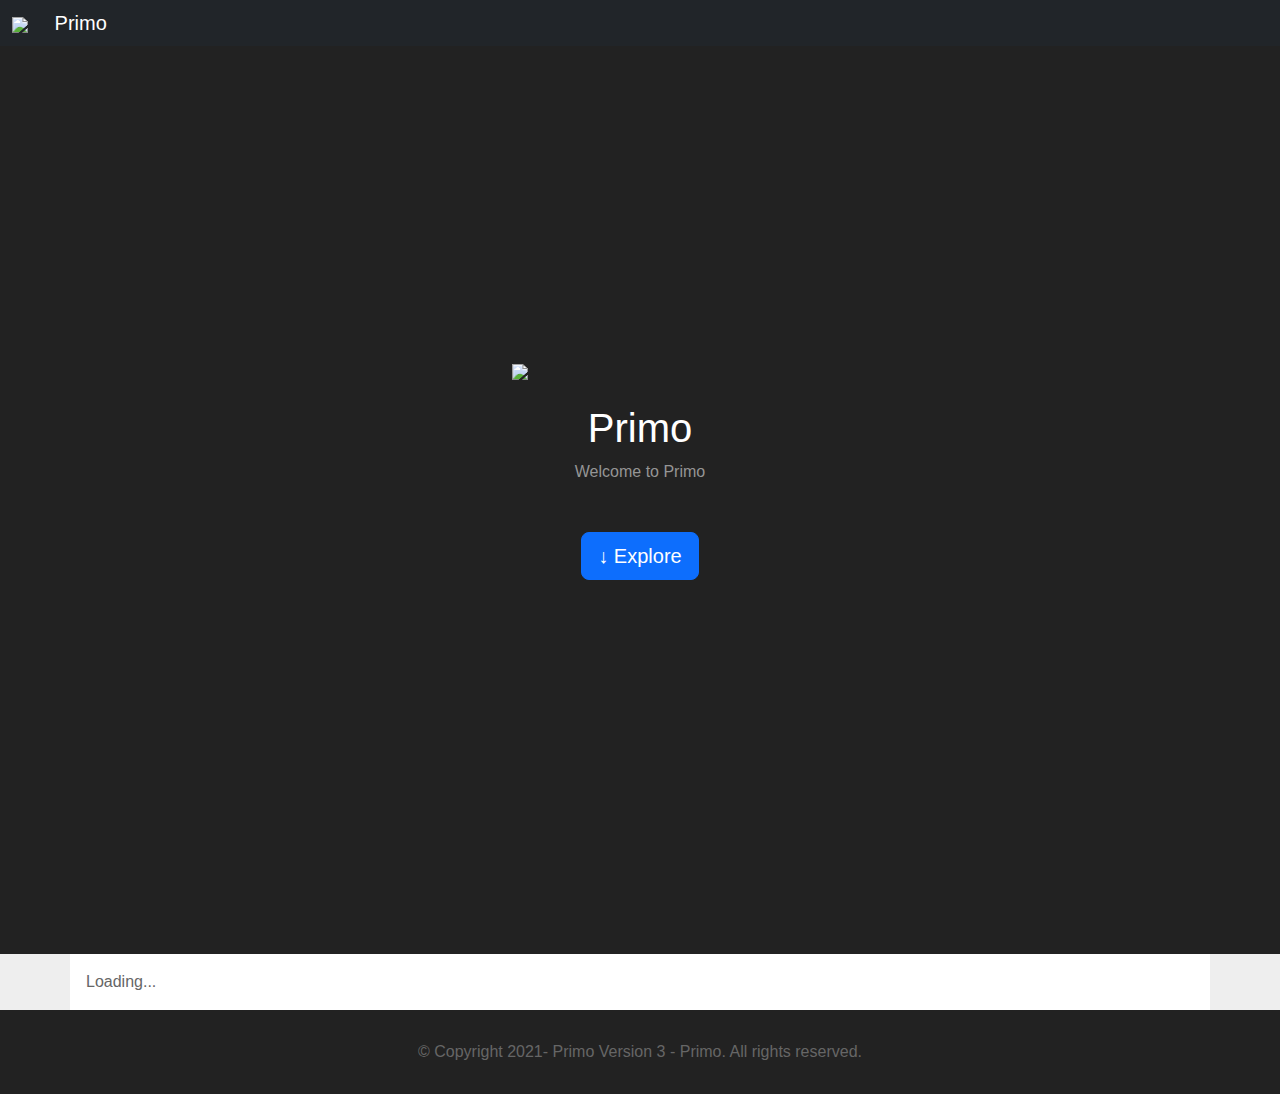
==== commit 9176649f: "update + optimization" ====
--- a/index.html
+++ b/index.html
@@ -9,20 +9,13 @@
     <link href="assets/img/favicon.ico" rel="icon" type="image/x-icon">
     <meta content="#222222" name="theme-color">
     <meta content="#222222" name="msapplication-navbutton-color">
+    <link rel="me" href="https://mastodon.social/@mprimo">
     <link href="https://m-primo.github.io/pbhp" rel="canonical">
     <meta content="https://m-primo.github.io/pbhp" property="og:url">
     <meta content="The Primo Homepage" property="og:title">
     <meta content="The Primo Homepage - Primo Businesses Homepage - Primo Projects Homepage - Primo Main Website" property="og:description">
-    <link rel="preconnect" href="https://fonts.googleapis.com">
-    <link rel="preconnect" href="https://fonts.gstatic.com" crossorigin>
-    <link href="https://fonts.googleapis.com/css2?family=Roboto:ital,wght@0,300;0,400;0,700;1,400&display=swap" rel="stylesheet">
-    <link href="https://cdnjs.cloudflare.com/ajax/libs/font-awesome/5.15.4/css/all.min.css" rel="stylesheet">
     <link href="https://cdnjs.cloudflare.com/ajax/libs/bootstrap/5.1.3/css/bootstrap.min.css" rel="stylesheet">
     <link href="assets/css/index.css" rel="stylesheet">
-    <!--[if lt IE 9]>
-        <script src="https://cdnjs.cloudflare.com/ajax/libs/html5shiv/3.7.3/html5shiv.min.js"></script>
-        <script src="https://cdnjs.cloudflare.com/ajax/libs/respond.js/1.4.2/respond.min.js"></script>
-    <![endif]-->
 </head>
 <body>
     <nav class="navbar navbar-expand-md navbar-dark fixed-top bg-dark" role="navigation">
@@ -49,7 +42,7 @@
             <img src="assets/img/logo.png" class="d-block text-center my-4 mx-auto brand-logo" />
             <h1 class="name">Primo</h1>
             <p>Welcome to <span class="name">Primo</span></p>
-            <p class="mt-5"><button id="navtobtm" class="btn btn-lg btn-primary"><i class="fas fa-arrow-down me-1"></i> Explore</button></p>
+            <p class="mt-5"><button id="navtobtm" class="btn btn-lg btn-primary">&darr; Explore</button></p>
         </div>
     </div>
 
@@ -64,10 +57,8 @@
     </footer>
 
     <script src="https://cdnjs.cloudflare.com/ajax/libs/jquery/3.6.0/jquery.min.js"></script>
-    <script src="https://cdnjs.cloudflare.com/ajax/libs/bootstrap/5.1.3/js/bootstrap.min.js"></script>
-    <script src="assets/js/lib/ie10-viewport-bug-workaround.js"></script>
     <script src="assets/js/core.js"></script>
     <script src="assets/js/section.js"></script>
     <script src="assets/js/index.js"></script>
 </body>
-</html>+</html>
--- a/assets/css/index.css
+++ b/assets/css/index.css
@@ -1,5 +1,5 @@
 * {
-    font-family: 'Roboto', sans-serif;
+    font-family: sans-serif;
 }
 body {
     padding-top: 50px;
@@ -115,6 +115,7 @@
 }
 article .featured.featured-badge i {
     font-size: 52px;
+    font-style: normal;
 }
 article .featured.featured-text {
     font-size: 30px;
